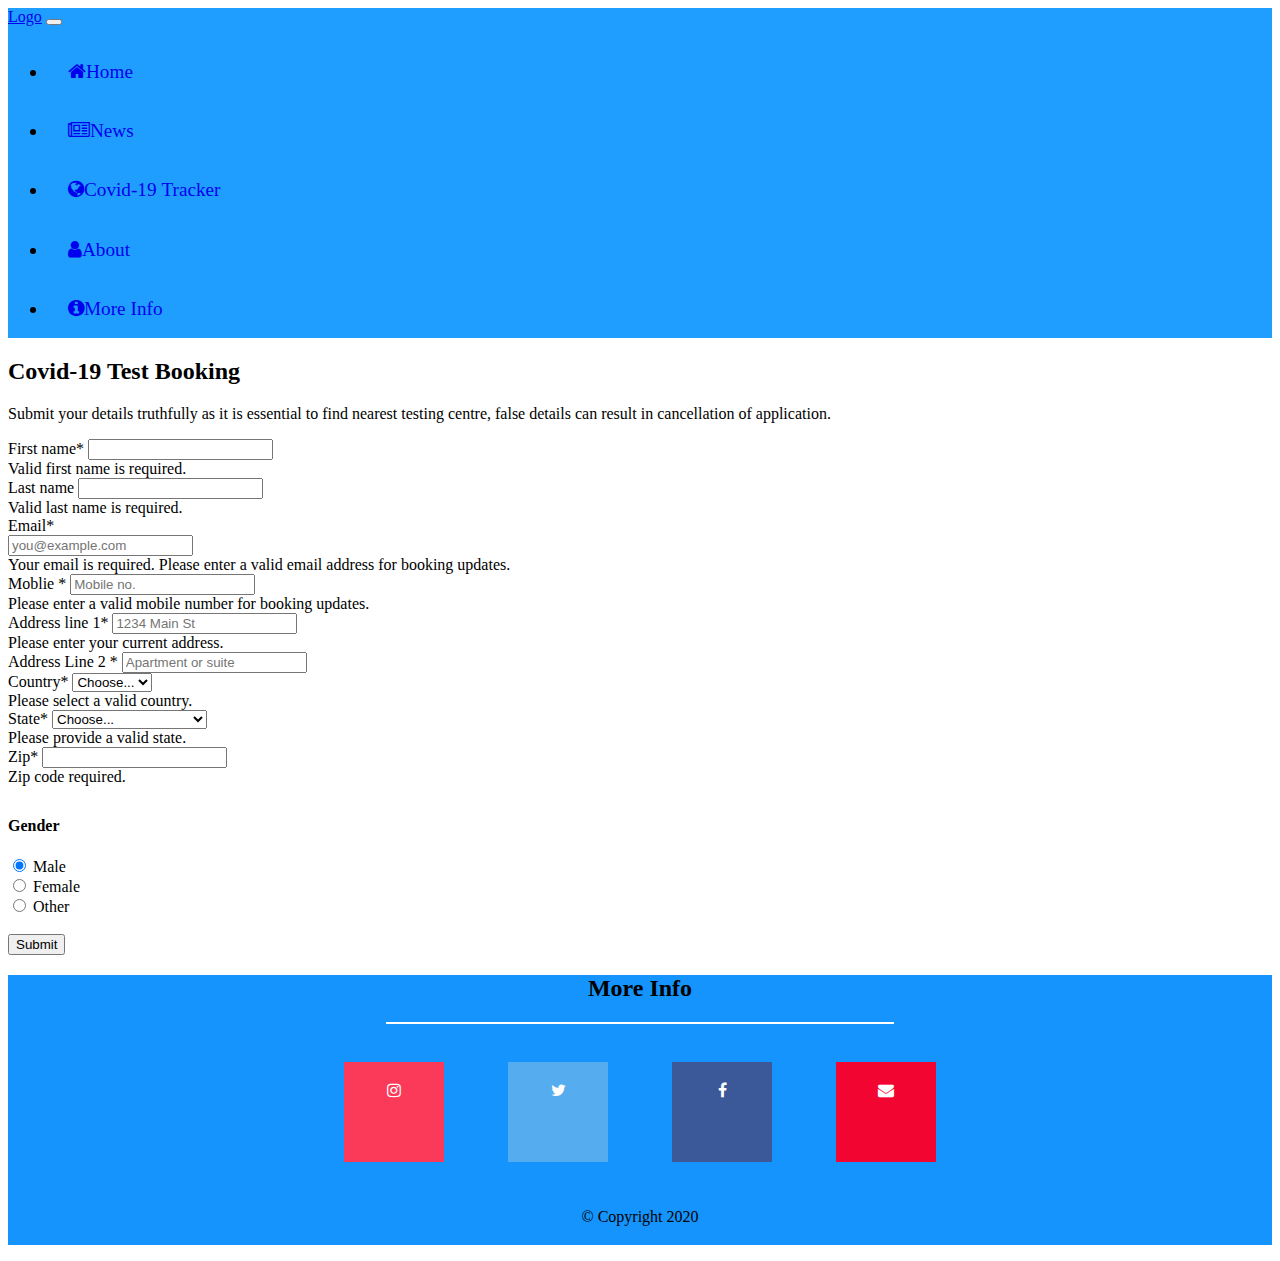
==== form1.html @ db91e95d "update" ====
<!doctype html>
<html lang="en">
  <head>
    <!-- Required meta tags -->
    <meta charset="utf-8">
    <meta name="viewport" content="width=device-width, initial-scale=1, shrink-to-fit=no">
    <meta name="description" content="">
    <meta name="author" content="">
    <link rel="icon" href="/docs/4.1/assets/img/favicons/favicon.ico">

    <!-- Bootstrap CSS -->
    <link rel="canonical" href="https://getbootstrap.com/docs/4.1/examples/checkout/">

    <!-- Bootstrap core CSS -->
    <link href="../../dist/css/bootstrap.min.css" rel="stylesheet">

    <!-- Custom styles for this template -->
    <link href="form-validation.css" rel="stylesheet">
    <link rel="stylesheet" href="https://stackpath.bootstrapcdn.com/bootstrap/4.1.3/css/bootstrap.min.css" integrity="sha384-MCw98/SFnGE8fJT3GXwEOngsV7Zt27NXFoaoApmYm81iuXoPkFOJwJ8ERdknLPMO" crossorigin="anonymous">
    <link href="https://fonts.googleapis.com/css2?family=Muli:wght@500&display=swap" rel="stylesheet">
    <!-- css file -->
    <link rel="stylesheet" type="text/css" href="style.css">
    <!-- icons file -->
    <link rel="stylesheet" href="https://cdnjs.cloudflare.com/ajax/libs/font-awesome/4.7.0/css/font-awesome.min.css">

    <title>Book Testing</title>
  </head>
  <body class="bg-light">
    <!-- ******************navbar******************** -->
  <nav class="navbar sticky-top navbar-expand-lg navbar-light" style="background-color: #1F9EFF"> <!--nav bar color -->
   <a class="navbar-brand" href="index.html">Logo</a>
  <button class="navbar-toggler" type="button" data-toggle="collapse" data-target="#navbarSupportedContent" aria-controls="navbarSupportedContent" aria-expanded="false" aria-label="Toggle navigation">
    <span class="navbar-toggler-icon"></span>
  </button>

  <div class="collapse navbar-collapse" id="navbarSupportedContent">
    <ul class="navbar-nav ">
      <li class="nav-item ">
        <a class="nav-link ml-5 mr-5 fa fa-home" href="index.html">Home <span class="sr-only">(current)</span></a>
      </li>
      <li class="nav-item ml-5 mr-5"><a class="nav-link fa fa-newspaper-o" href="https://www.mygov.in/covid-19/#updates" >News</a></li>
      <li class="nav-item ml-3 mr-5"><a class="nav-link fa fa-globe" href="https://www.covid19india.org/" >Covid-19 Tracker</a></li>
      <li class="nav-item ml-5 mr-5 "><a class="nav-link fa fa-user " href="#">About</a></li>
      <li class="nav-item ml-5 mr-5"><a class="nav-link fa fa-info-circle" href="#Contact">More Info</a></li> 
    </ul>
  </div>
</nav>
<!-- ************************************** nav ends ********************************************* -->
<!-- *************************************** form submission ************************************* -->

    <div class="container">
      <div class="py-5 text-center">
        <h2 class="display-3">Covid-19 Test Booking</h2>
        <p class="lead">Submit your details truthfully as it is essential to find nearest testing centre, false details can result in cancellation of application.</p>
      </div>
        <div class="col-md-8 order-md-1 container ">
          <form class="needs-validation" novalidate>
            <div class="row">
              <div class="col-md-6 mb-3">
                <label for="firstName">First name<span class="text-muted">*</span></label>
                <input type="text" class="form-control" id="firstName" placeholder="" value="" required>
                <div class="invalid-feedback">
                  Valid first name is required.
                </div>
              </div>
              <div class="col-md-6 mb-3">
                <label for="lastName">Last name</label>
                <input type="text" class="form-control" id="lastName" placeholder="" >
                <div class="invalid-feedback">
                  Valid last name is required.
                </div>
              </div>
            </div>

            <div class="mb-3">
              <label for="email">Email<span class="text-muted">*</span></label>
              <div class="input-group">
                <div class="input-group-prepend">
                </div>
                <input type="text" class="form-control" id="email" placeholder="you@example.com" required>
                <div class="invalid-feedback" style="width: 100%;">
                  Your email is required. Please enter a valid email address for booking updates.
                </div>
              </div>
            </div>

            <div class="mb-3">
              <label for="Moblie">Moblie <span class="text-muted">*</span></label>
              <input type="number" class="form-control" id="Mobile" placeholder="Mobile no.">
              <div class="invalid-feedback">
                Please enter a valid mobile number for booking updates.
              </div>
            </div>

            <div class="mb-3">
              <label for="address">Address line 1<span class="text-muted">*</span></label>
              <input type="text" class="form-control" id="address" placeholder="1234 Main St" required>
              <div class="invalid-feedback">
                Please enter your current address.
              </div>
            </div>

            <div class="mb-3">
              <label for="address2">Address Line 2 <span class="text-muted">*</span></label>
              <input type="text" class="form-control" id="address2" placeholder="Apartment or suite">
            </div>

            <div class="row">
              <div class="col-md-5 mb-3">
                <label for="country">Country<span class="text-muted">*</span></label>
                <select class="custom-select d-block w-100" id="country" required>
                  <option value="">Choose...</option>
                  <option>India</option>
                </select>
                <div class="invalid-feedback">
                  Please select a valid country.
                </div>
              </div>
              <div class="col-md-4 mb-3">
                <label for="state">State<span class="text-muted">*</span></label>
                <select class="custom-select d-block w-100" id="state" required>
                  <option value="">Choose...</option>
                  <option>Andaman and Nicobar</option>
                  <option>Andhra Pradesh</option>
                  <option>Arunachal Pradesh</option>
                  <option>Assam</option>
                  <option>Bihar</option>
                  <option>Chandigarh</option>
                  <option>Chhattisgarh</option>
                  <option>Daman and Diu</option>
                  <option>Delhi</option>
                  <option>Goa</option>
                  <option>Gujrat</option>
                  <option>Haryana</option>
                  <option>Himachal Pradesh</option>
                  <option>Jammu and Kashmir</option>
                  <option>Jharkhand</option>
                  <option>Karnataka</option>
                  <option>Kerla</option>
                  <option>Ladakh</option>
                  <option>Lakshadweep</option>
                  <option>Madhya Pradesh</option> 
                  <option>Maharashtra</option>
                  <option>Manipur</option>
                  <option>Meghalaya</option>
                  <option>Mizoram</option>
                  <option>Nagaland</option>
                  <option>Odisha</option>
                  <option>Panjab</option>
                  <option>Puducherry</option>
                  <option>Rajsthan</option>
                  <option>Sikkim</option>
                  <option>Tamil Nadu</option>
                  <option>Telangana</option>
                  <option>Uttar Pradesh</option>
                  <option>Uttarakhand</option>
                  <option>West bengal</option>
                  
                </select>
                <div class="invalid-feedback">
                  Please provide a valid state.
                </div>
              </div>
              <div class="col-md-3 mb-3">
                <label for="zip">Zip<span class="text-muted">*</span></label>
                <input type="text" class="form-control" id="zip" placeholder="" required>
                <div class="invalid-feedback">
                  Zip code required.
                </div>
              </div>
            </div>
            <hr class="mb-4">
            <h4 class="mb-3">Gender</h4>

            <div class="d-block my-3">
              <div class="custom-control custom-radio">
                <input id="credit" name="paymentMethod" type="radio" class="custom-control-input" checked required>
                <label class="custom-control-label" for="credit">Male</label>
              </div>
              <div class="custom-control custom-radio">
                <input id="debit" name="paymentMethod" type="radio" class="custom-control-input" required>
                <label class="custom-control-label" for="debit">Female</label>
              </div>
              <div class="custom-control custom-radio">
                <input id="paypal" name="paymentMethod" type="radio" class="custom-control-input" required>
                <label class="custom-control-label" for="paypal">Other</label>
              </div>
            </div>
            <hr class="mb-4">
            <button class="btn btn-primary btn-lg btn-block" type="submit">Submit</button>
          </form>
        </div>
      </div>

    <!-- Bootstrap core JavaScript
    ================================================== -->
    <!-- Placed at the end of the document so the pages load faster -->
    <script src="https://code.jquery.com/jquery-3.3.1.slim.min.js" integrity="sha384-q8i/X+965DzO0rT7abK41JStQIAqVgRVzpbzo5smXKp4YfRvH+8abtTE1Pi6jizo" crossorigin="anonymous"></script>
    <script>window.jQuery || document.write('<script src="../../assets/js/vendor/jquery-slim.min.js"><\/script>')</script>
    <script src="../../assets/js/vendor/popper.min.js"></script>
    <script src="../../dist/js/bootstrap.min.js"></script>
    <script src="../../assets/js/vendor/holder.min.js"></script>
    <script>
      // Example starter JavaScript for disabling form submissions if there are invalid fields
      (function() {
        'use strict';

        window.addEventListener('load', function() {
          // Fetch all the forms we want to apply custom Bootstrap validation styles to
          var forms = document.getElementsByClassName('needs-validation');

          // Loop over them and prevent submission
          var validation = Array.prototype.filter.call(forms, function(form) {
            form.addEventListener('submit', function(event) {
              if (form.checkValidity() === false) {
                event.preventDefault();
                event.stopPropagation();
              }
              form.classList.add('was-validated');
            }, false);
          });
        }, false);
      })();
    </script>
<!-- ******************************* footer ******************************************************* -->
 <footer id ="Contact" class="footer mt-5"><div class="container">
    <h2 class="display-4 lead">More Info</h2>
    <hr>
    <a id="icons" href="https://www.instagram.com/mygovindia/" class="fa fa-instagram ml-3"></a>
    <a id="icons" href="https://twitter.com/mygovindia" class="fa fa-twitter ml-3"></a>
    <a id="icons" href="https://www.facebook.com/MyGovIndia/" class="fa fa-facebook ml-3"></a>
    <a id="icons" href="#" class="fa fa-envelope ml-3"></a>
    <p  id="copyright">&copy Copyright 2020</p>
    
  </div></footer>



    <!-- Optional JavaScript -->
    <!-- jQuery first, then Popper.js, then Bootstrap JS -->
    <script src="https://code.jquery.com/jquery-3.3.1.slim.min.js" integrity="sha384-q8i/X+965DzO0rT7abK41JStQIAqVgRVzpbzo5smXKp4YfRvH+8abtTE1Pi6jizo" crossorigin="anonymous"></script>
    <script src="https://cdnjs.cloudflare.com/ajax/libs/popper.js/1.14.3/umd/popper.min.js" integrity="sha384-ZMP7rVo3mIykV+2+9J3UJ46jBk0WLaUAdn689aCwoqbBJiSnjAK/l8WvCWPIPm49" crossorigin="anonymous"></script>
    <script src="https://stackpath.bootstrapcdn.com/bootstrap/4.1.3/js/bootstrap.min.js" integrity="sha384-ChfqqxuZUCnJSK3+MXmPNIyE6ZbWh2IMqE241rYiqJxyMiZ6OW/JmZQ5stwEULTy" crossorigin="anonymous"></script>
  </body>
</html>
---- style.css ----
html {
  font-size: 1rem;
}

@include media-breakpoint-up(sm) {
  html {
    font-size: 1.2rem;
  }
}

@include media-breakpoint-up(md) {
  html {
    font-size: 1.4rem;
  }
}

@include media-breakpoint-up(lg) {
  html {
    font-size: 1.6rem;
  }
}
.fa {
  padding: 20px;
  font-size: 30px;
  width: auto;
  height: auto;
  text-align: center;
  text-decoration: none;
}
.fa:hover {
  opacity: 0.7;
}
.fa-twitter {
  background: #55ACEE;
  color: white;
}
.fa-facebook {
  background: #3B5998;
  color: white;
}
.fa-instagram
{
  background:  #fb3958;
  color: white;

}
.fa-envelope
{
  background: #F20530;
  color: white;
}
#icons
{
  margin: 30px;
  height: 60px;
  width: 60px;
}
#content
{
  background-color: white;
}
#Contact
{
  text-align: center;
  background-color:#1494FC;
 

}
.nav-item
{
  font-size: 1.2rem;
}
#copyright
{
  padding-bottom:1.2rem; 
}

hr
{
  border: 1px solid white;
  width: 40%;
}
.form-group
{
  width:40%;
}
.nav-item:hover
{
  border: 0.7px solid white;

}
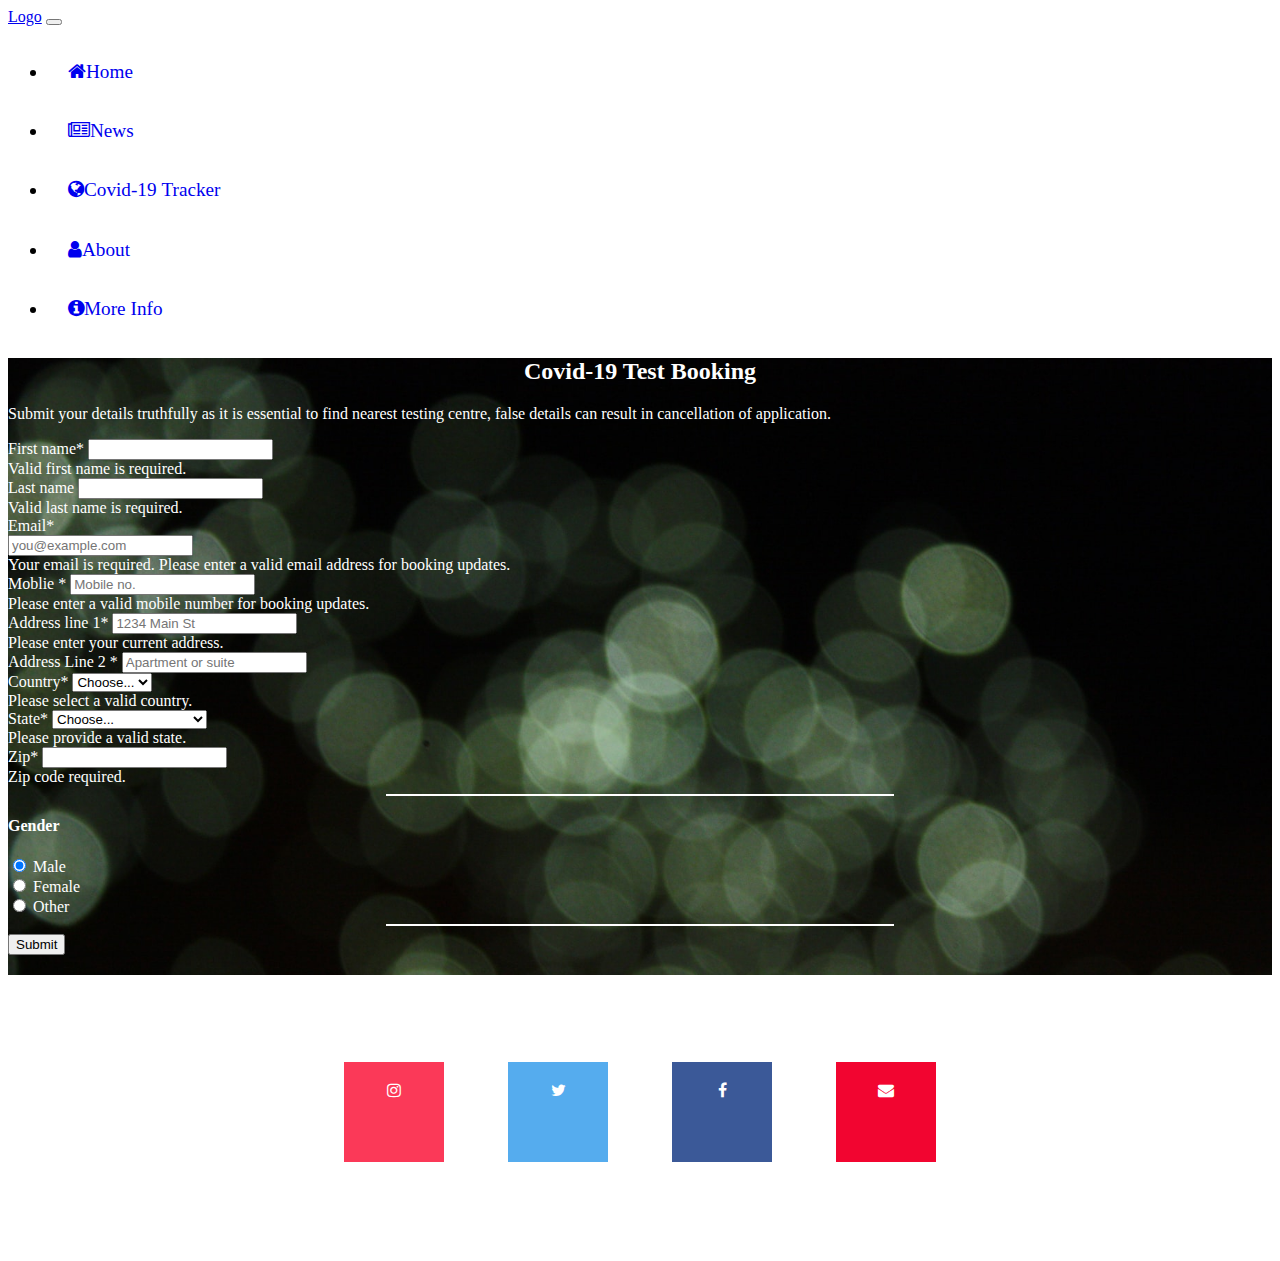
==== commit 4c817d78: "update" ====
--- a/form1.html
+++ b/form1.html
@@ -27,7 +27,7 @@
   </head>
   <body class="bg-light">
     <!-- ******************navbar******************** -->
-  <nav class="navbar sticky-top navbar-expand-lg navbar-light" style="background-color: #1F9EFF"> <!--nav bar color -->
+  <nav class="navbar sticky-top navbar-expand-lg navbar-light" style="background-color: white"> <!--nav bar color -->
    <a class="navbar-brand" href="index.html">Logo</a>
   <button class="navbar-toggler" type="button" data-toggle="collapse" data-target="#navbarSupportedContent" aria-controls="navbarSupportedContent" aria-expanded="false" aria-label="Toggle navigation">
     <span class="navbar-toggler-icon"></span>
@@ -48,7 +48,7 @@
 <!-- ************************************** nav ends ********************************************* -->
 <!-- *************************************** form submission ************************************* -->
 
-    <div class="container">
+    <div class="container-fluid" id="form1">
       <div class="py-5 text-center">
         <h2 class="display-3">Covid-19 Test Booking</h2>
         <p class="lead">Submit your details truthfully as it is essential to find nearest testing centre, false details can result in cancellation of application.</p>
@@ -136,7 +136,7 @@
                   <option>Jammu and Kashmir</option>
                   <option>Jharkhand</option>
                   <option>Karnataka</option>
-                  <option>Kerla</option>
+                  <option>Kerala</option>
                   <option>Ladakh</option>
                   <option>Lakshadweep</option>
                   <option>Madhya Pradesh</option> 
@@ -146,7 +146,7 @@
                   <option>Mizoram</option>
                   <option>Nagaland</option>
                   <option>Odisha</option>
-                  <option>Panjab</option>
+                  <option>Punjab</option>
                   <option>Puducherry</option>
                   <option>Rajsthan</option>
                   <option>Sikkim</option>
@@ -187,10 +187,21 @@
               </div>
             </div>
             <hr class="mb-4">
-            <button class="btn btn-primary btn-lg btn-block" type="submit">Submit</button>
+            <button class="btn btn-primary btn-lg btn-block " type="submit">Submit</button>
           </form>
         </div>
-      </div>
+      
+      <!-- ******************************* footer ******************************************************* -->
+ <footer id ="Contact" class="footer mt-5"><div class="container-fluid bg-dark">
+    <h2 class="display-4 lead-dark">More Info</h2>
+    <hr>
+    <a id="icons" href="https://www.instagram.com/mygovindia/" class="fa fa-instagram ml-3"></a>
+    <a id="icons" href="https://twitter.com/mygovindia" class="fa fa-twitter ml-3"></a>
+    <a id="icons" href="https://www.facebook.com/MyGovIndia/" class="fa fa-facebook ml-3"></a>
+    <a id="icons" href="#" class="fa fa-envelope ml-3"></a>
+    <p  id="copyright">&copy Copyright 2020</p>
+    
+  </div></footer></div>
 
     <!-- Bootstrap core JavaScript
     ================================================== -->
@@ -222,17 +233,7 @@
         }, false);
       })();
     </script>
-<!-- ******************************* footer ******************************************************* -->
- <footer id ="Contact" class="footer mt-5"><div class="container">
-    <h2 class="display-4 lead">More Info</h2>
-    <hr>
-    <a id="icons" href="https://www.instagram.com/mygovindia/" class="fa fa-instagram ml-3"></a>
-    <a id="icons" href="https://twitter.com/mygovindia" class="fa fa-twitter ml-3"></a>
-    <a id="icons" href="https://www.facebook.com/MyGovIndia/" class="fa fa-facebook ml-3"></a>
-    <a id="icons" href="#" class="fa fa-envelope ml-3"></a>
-    <p  id="copyright">&copy Copyright 2020</p>
-    
-  </div></footer>
+
 
 
 
--- a/style.css
+++ b/style.css
@@ -62,9 +62,10 @@
 }
 #Contact
 {
+  
   text-align: center;
-  background-color:#1494FC;
- 
+  background-color:white;
+
 
 }
 .nav-item
@@ -73,7 +74,7 @@
 }
 #copyright
 {
-  padding-bottom:1.2rem; 
+  padding-bottom:1.2rem;
 }
 
 hr
@@ -87,7 +88,78 @@
 }
 .nav-item:hover
 {
-  border: 0.7px solid white;
+  border: 0.8px solid black;
 
 }
-
+#id1
+{
+  margin: 0 px;
+  background-color: #286836;
+  color: white;
+}
+a:hover
+{
+  color: pink;
+}
+#button_tab
+{
+  border: 1px solid white;
+  background-color: #257739;
+  text-align: center;
+  color: black;
+}
+#button_tab:hover
+{
+    background-color:grey ;  
+}
+#button_tab1
+{
+  border: 1px solid white;
+  background-color: #95c22b;
+  text-align: center;
+  color: black;
+}
+#button_tab1:hover
+{
+   background-color:grey ;  
+}
+h2,h3
+{
+  text-align: center;
+}
+#home_collection_menu
+{
+  
+  opacity: 0.7;
+  background-color:green;
+  color: white;
+  font-weight: 200; 
+  
+}
+#par
+{
+  text-align: center;
+  font-weight: 100; 
+}
+#book
+{
+  
+  background-color: yellow;
+   width: 250px;
+}
+#content2
+{
+  background-color: red;
+  color: black;
+}
+#content2:hover
+{
+  border: 3px solid green;
+}
+#form1
+{
+  color: white;
+  background-image: url(unpic.jpg);
+   background-repeat: no-repeat;
+   background-size: cover;
+}